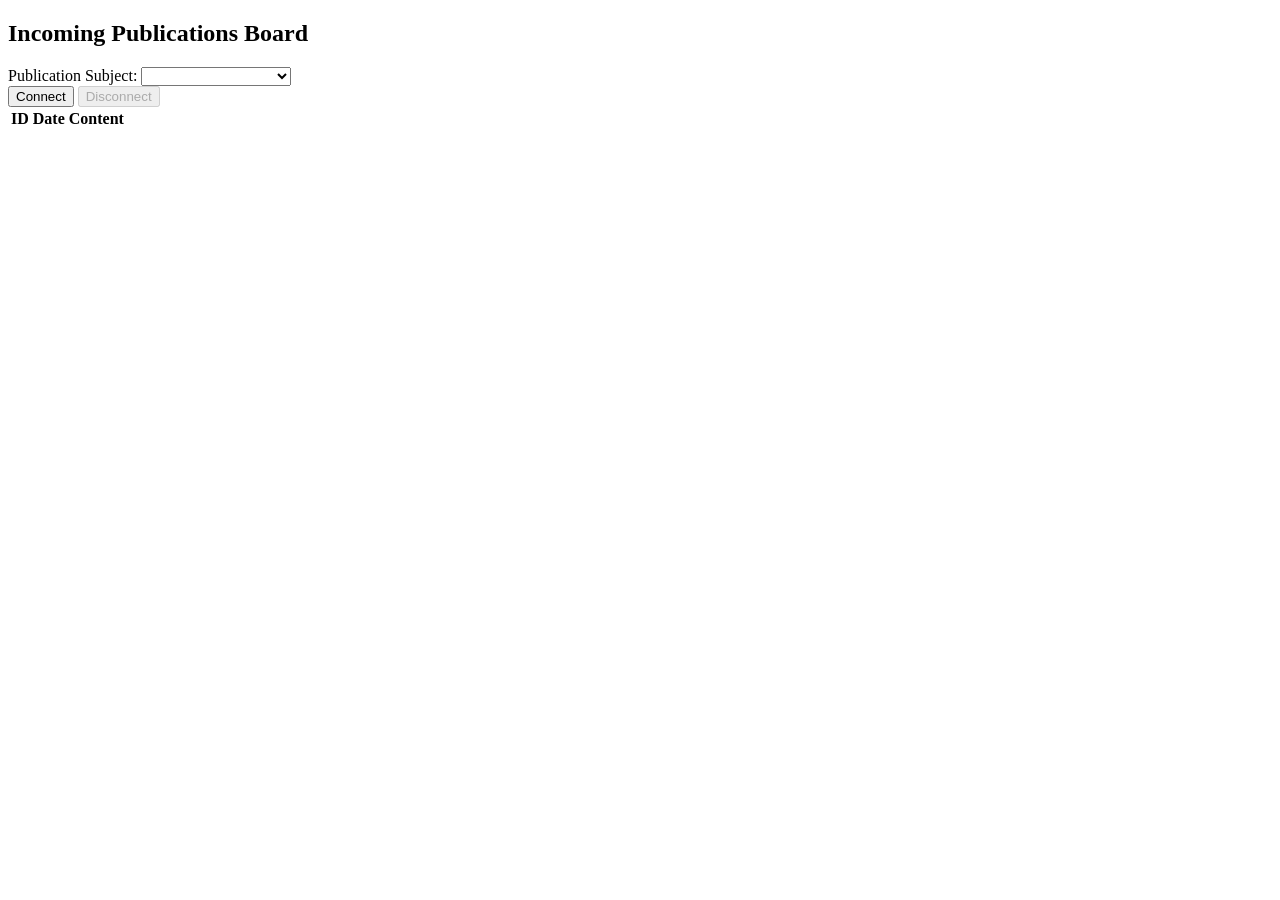
==== src/main/resources/templates/index.html @ 01914737 "Upgrading kafka, geomesa and boostrap" ====
<!--
  ~ Copyright (c) 2021 GLA Research and Development Directorate
  ~
  ~ Licensed under the Apache License, Version 2.0 (the "License");
  ~ you may not use this file except in compliance with the License.
  ~ You may obtain a copy of the License at
  ~
  ~      http://www.apache.org/licenses/LICENSE-2.0
  ~
  ~ Unless required by applicable law or agreed to in writing, software
  ~ distributed under the License is distributed on an "AS IS" BASIS,
  ~ WITHOUT WARRANTIES OR CONDITIONS OF ANY KIND, either express or implied.
  ~ See the License for the specific language governing permissions and
  ~ limitations under the License.
  -->

<!DOCTYPE html>
<html xmlns:th="http://www.thymeleaf.org">
<head>
    <th:block th:include="fragments/general.html :: headerfiles"></th:block>
</head>
<body>
    <noscript>
        <h2 style="color: #ff0000">
            Seems your browser doesn't support Javascript!
            Websocket relies on Javascript being enabled.
            Please enable Javascript and reload this page!
        </h2>
    </noscript>
    <div class="d-flex flex-column vh-100">
        <div th:replace="fragments/general.html :: navbar"></div>
        <div class="flex-fill flex-grow-1 flex-shrink-0 sky-bg">
            <div id="main-content" class="container mt-3">
                <div th:replace="fragments/general.html :: login-card"></div>
                <div class="card shadow" sec:authorize="isAuthenticated()">
                    <div class="card-header">
                        <h2>Incoming Publications Board</h2>
                    </div>
                    <div class="card-body">
                        <div class="row">
                            <div class="col-md-12">
                                <div class="row form-group">
                                    <div class="col-md-5 d-flex align-items-center">
                                        <label class="m-1" for="connect">Publication Subject:</label>
                                        <select name="Publication" id="endpoint" style="min-width: 150px;">
                                            <option th:each="endpoint : ${endpoints}" th:value="${endpoint}" th:text="${endpoint}"/>
                                        </select>
                                    </div>
                                    <div class="col-md-7">
                                        <button id="connect" class="btn btn-primary" type="button">Connect</button>
                                        <button id="disconnect" class="btn btn-secondary" type="button" disabled="disabled">Disconnect</button>
                                    </div>
                                </div>
                            </div>
                        </div>
                        <div class="row">
                            <div class="col-md-12">
                                <table id="messages" class="table table-striped text-break">
                                    <thead>
                                    <tr class="d-flex">
                                        <th class="col-4">ID</th>
                                        <th class="col-4">Date</th>
                                        <th class="col-4">Content</th>
                                    </tr>
                                    </thead>
                                    <tbody id="incoming">
                                    </tbody>
                                </table>
                            </div>
                        </div>
                    </div>
                </div>
            </div>
        </div>
        <div th:replace="fragments/general.html :: footer"></div>
    </div>
    <script th:src="@{/webjars/jquery/jquery.min.js}"></script>
    <script th:src="@{/webjars/bootstrap/js/bootstrap.min.js}"></script>
    <script th:src="@{/webjars/sockjs-client/sockjs.min.js}"></script>
    <script th:src="@{/webjars/stomp-websocket/stomp.min.js}"></script>
    <script th:src="@{/src/msgBroker.js}"></script>
</body>
</html>
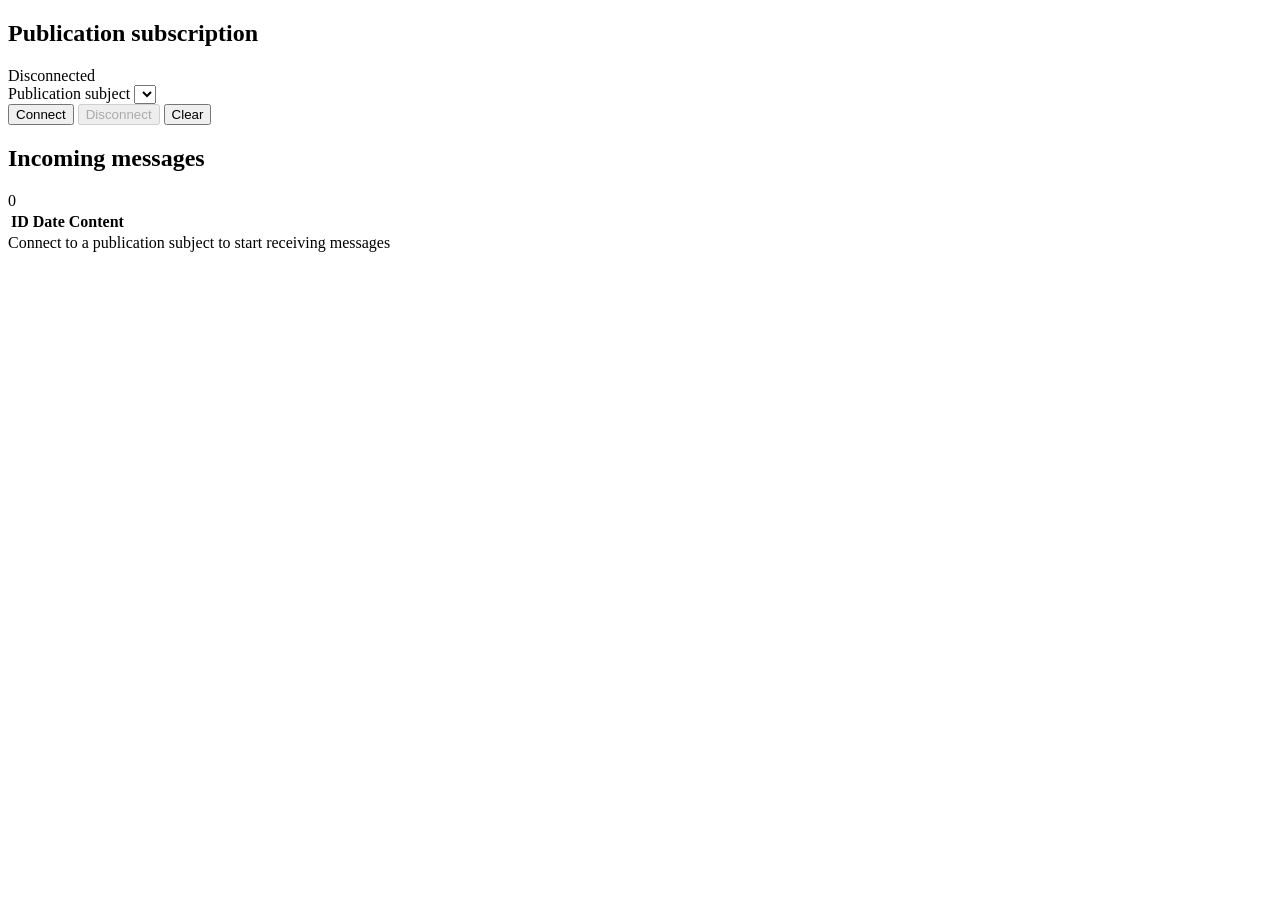
==== commit 8b8f0373: "Updating the front-end as per the other services" ====
--- a/src/main/resources/templates/index.html
+++ b/src/main/resources/templates/index.html
@@ -1,11 +1,11 @@
 <!--
-  ~ Copyright (c) 2021 GLA Research and Development Directorate
+  ~ Copyright (c) 2024 GLA Research and Development Directorate
   ~
   ~ Licensed under the Apache License, Version 2.0 (the "License");
   ~ you may not use this file except in compliance with the License.
   ~ You may obtain a copy of the License at
   ~
-  ~      http://www.apache.org/licenses/LICENSE-2.0
+  ~        http://www.apache.org/licenses/LICENSE-2.0
   ~
   ~ Unless required by applicable law or agreed to in writing, software
   ~ distributed under the License is distributed on an "AS IS" BASIS,
@@ -15,69 +15,88 @@
   -->
 
 <!DOCTYPE html>
-<html xmlns:th="http://www.thymeleaf.org">
+<html xmlns:th="http://www.thymeleaf.org" xmlns:sec="http://www.thymeleaf.org/extras/spring-security">
 <head>
-    <th:block th:include="fragments/general.html :: headerfiles"></th:block>
+    <th:block th:replace="~{fragments/general.html :: headerfiles}"></th:block>
 </head>
-<body>
+<body class="app-shell sky-bg">
     <noscript>
-        <h2 style="color: #ff0000">
-            Seems your browser doesn't support Javascript!
-            Websocket relies on Javascript being enabled.
-            Please enable Javascript and reload this page!
-        </h2>
+        <div class="alert alert-danger rounded-0 mb-0 text-center">
+            This application relies on JavaScript being enabled. Please enable it and reload the page.
+        </div>
     </noscript>
-    <div class="d-flex flex-column vh-100">
-        <div th:replace="fragments/general.html :: navbar"></div>
-        <div class="flex-fill flex-grow-1 flex-shrink-0 sky-bg">
-            <div id="main-content" class="container mt-3">
-                <div th:replace="fragments/general.html :: login-card"></div>
-                <div class="card shadow" sec:authorize="isAuthenticated()">
-                    <div class="card-header">
-                        <h2>Incoming Publications Board</h2>
-                    </div>
-                    <div class="card-body">
-                        <div class="row">
-                            <div class="col-md-12">
-                                <div class="row form-group">
-                                    <div class="col-md-5 d-flex align-items-center">
-                                        <label class="m-1" for="connect">Publication Subject:</label>
-                                        <select name="Publication" id="endpoint" style="min-width: 150px;">
-                                            <option th:each="endpoint : ${endpoints}" th:value="${endpoint}" th:text="${endpoint}"/>
-                                        </select>
-                                    </div>
-                                    <div class="col-md-7">
-                                        <button id="connect" class="btn btn-primary" type="button">Connect</button>
-                                        <button id="disconnect" class="btn btn-secondary" type="button" disabled="disabled">Disconnect</button>
-                                    </div>
-                                </div>
-                            </div>
+    <th:block th:replace="~{fragments/general.html :: navbar}"></th:block>
+    <main class="app-main">
+        <div class="container-fluid app-container">
+            <th:block th:replace="~{fragments/general.html :: login-card}"></th:block>
+            <th:block th:replace="~{fragments/general.html :: page-header(
+                'fa-gauge-high',
+                'Incoming Publications Board',
+                'Watch the publications flowing through the message broker as they are received')}"></th:block>
+
+            <div class="card app-card" sec:authorize="isAuthenticated()">
+                <div class="card-header">
+                    <i class="fa-solid fa-plug"></i>
+                    <h2>Publication subscription</h2>
+                    <span id="connectionStatus" class="tag ms-auto">
+                        <i class="fa-solid fa-circle"></i>Disconnected
+                    </span>
+                </div>
+                <div class="card-body">
+                    <div class="row g-3 align-items-end">
+                        <div class="col-12 col-md-5">
+                            <label class="form-label small fw-semibold" for="endpoint">Publication subject</label>
+                            <select name="Publication" id="endpoint" class="form-select">
+                                <option th:each="endpoint : ${endpoints}" th:value="${endpoint}" th:text="${endpoint}"/>
+                            </select>
                         </div>
-                        <div class="row">
-                            <div class="col-md-12">
-                                <table id="messages" class="table table-striped text-break">
-                                    <thead>
-                                    <tr class="d-flex">
-                                        <th class="col-4">ID</th>
-                                        <th class="col-4">Date</th>
-                                        <th class="col-4">Content</th>
-                                    </tr>
-                                    </thead>
-                                    <tbody id="incoming">
-                                    </tbody>
-                                </table>
-                            </div>
+                        <div class="col-12 col-md-7 d-flex flex-wrap gap-2">
+                            <button id="connect" class="btn btn-primary" type="button">
+                                <i class="fa-solid fa-play"></i><span>Connect</span>
+                            </button>
+                            <button id="disconnect" class="btn btn-default" type="button" disabled="disabled">
+                                <i class="fa-solid fa-stop"></i><span>Disconnect</span>
+                            </button>
+                            <button id="clear" class="btn btn-default ms-md-auto" type="button">
+                                <i class="fa-solid fa-broom"></i><span>Clear</span>
+                            </button>
                         </div>
                     </div>
                 </div>
             </div>
+
+            <div class="card app-card mt-3" sec:authorize="isAuthenticated()">
+                <div class="card-header">
+                    <i class="fa-solid fa-rss"></i>
+                    <h2>Incoming messages</h2>
+                    <span id="messageCount" class="tag tag-accent ms-auto">0</span>
+                </div>
+                <div class="card-body">
+                    <div class="table-shell">
+                        <table id="messages" class="table table-sm table-striped align-middle mb-0">
+                            <thead>
+                            <tr>
+                                <th class="text-nowrap">ID</th>
+                                <th class="text-nowrap">Date</th>
+                                <th class="w-50">Content</th>
+                            </tr>
+                            </thead>
+                            <tbody id="incoming"></tbody>
+                        </table>
+                    </div>
+                    <div id="messagesEmpty" class="empty-state">
+                        <i class="fa-solid fa-satellite-dish"></i>
+                        <span>Connect to a publication subject to start receiving messages</span>
+                    </div>
+                </div>
+            </div>
         </div>
-        <div th:replace="fragments/general.html :: footer"></div>
-    </div>
-    <script th:src="@{/webjars/jquery/jquery.min.js}"></script>
-    <script th:src="@{/webjars/bootstrap/js/bootstrap.min.js}"></script>
+    </main>
+    <th:block th:replace="~{fragments/general.html :: footer}"></th:block>
+
+    <th:block th:replace="~{fragments/general.html :: core-scripts}"></th:block>
     <script th:src="@{/webjars/sockjs-client/sockjs.min.js}"></script>
     <script th:src="@{/webjars/stomp-websocket/stomp.min.js}"></script>
-    <script th:src="@{/src/msgBroker.js}"></script>
+    <script th:src="@{/src/index.js}"></script>
 </body>
-</html>+</html>
